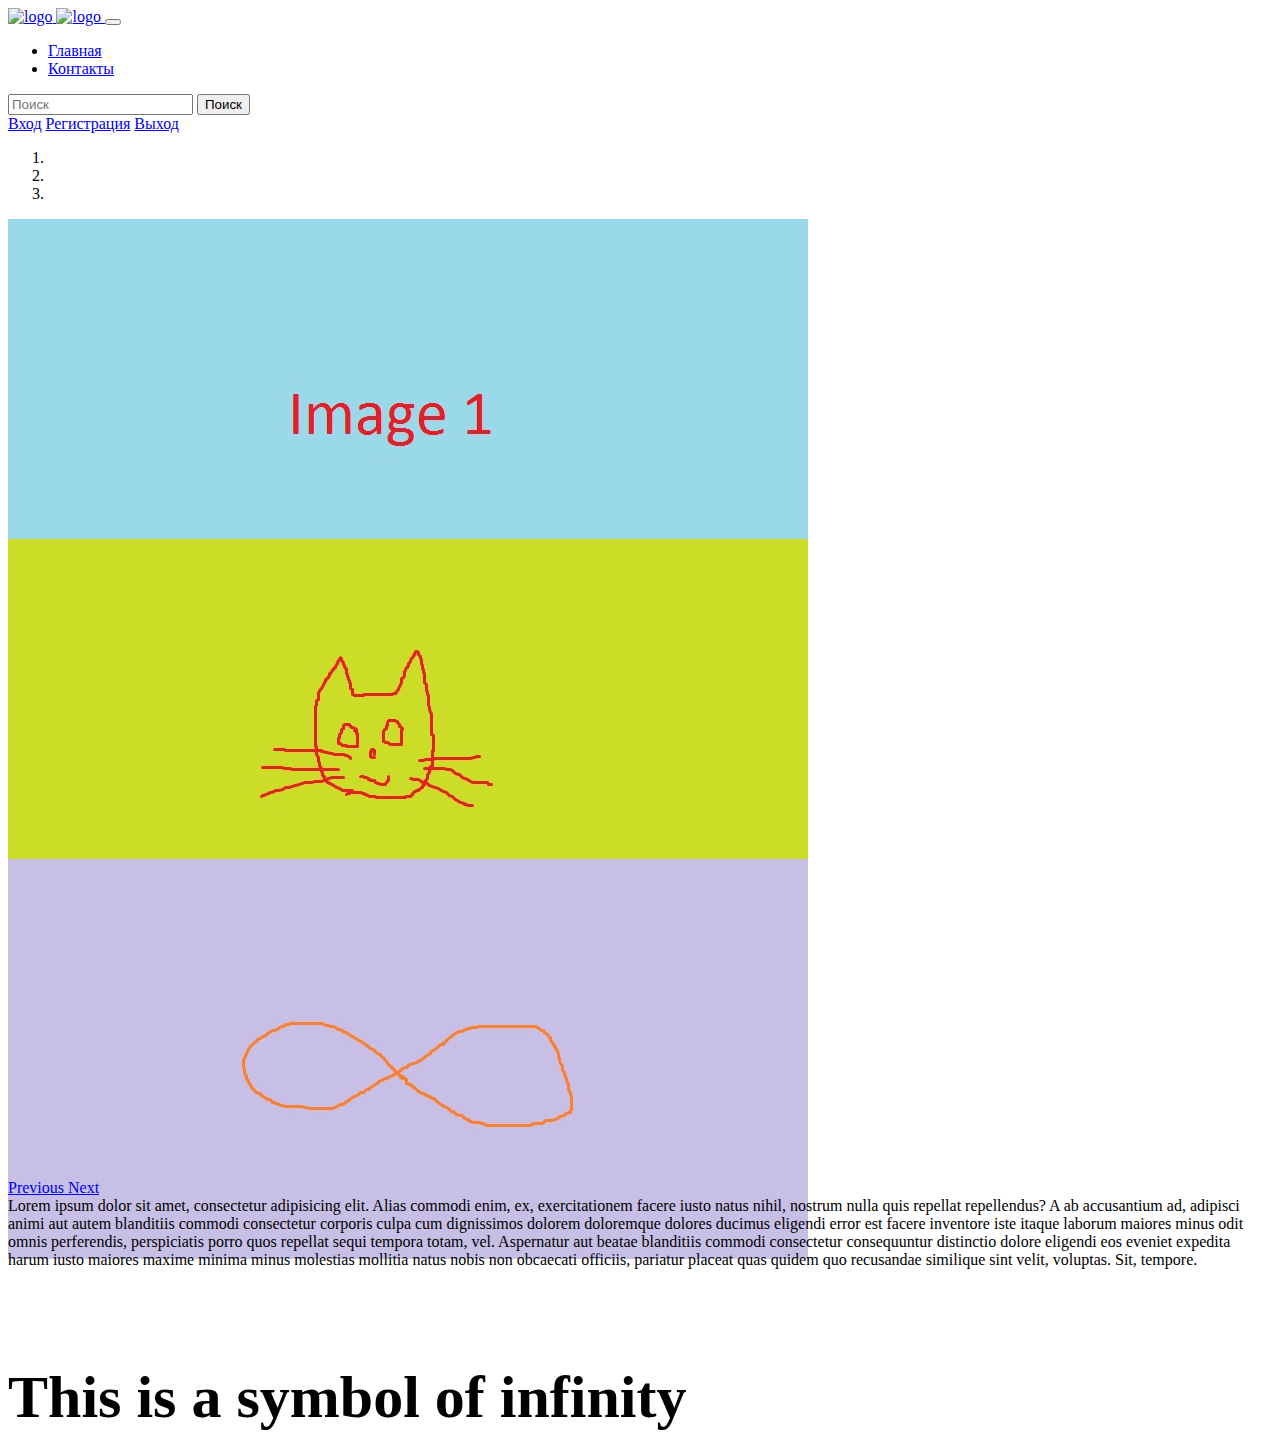
==== HTML/home.html @ 893b9a5d "First commit. Bootstrap site. Navbar and slider." ====
<!doctype html>
<html lang="en">
  <head>
    <meta charset="utf-8">
    <title>Главная страница!</title>
    <link rel="stylesheet" href="https://cdn.jsdelivr.net/npm/bootstrap@4.5.3/dist/css/bootstrap.min.css"
          integrity="sha384-TX8t27EcRE3e/ihU7zmQxVncDAy5uIKz4rEkgIXeMed4M0jlfIDPvg6uqKI2xXr2"
          crossorigin="anonymous">
      <link rel="stylesheet" href="css/style.css">
  </head>
  <body>
    <nav class="navbar navbar-expand-lg navbar-dark bg-dark sticky-top">
    <a href="#" class="navbar-brand">
        <img src="https://upload.wikimedia.org/wikipedia/commons/c/c3/Python-logo-notext.svg" width="30" height="30" alt="logo">
    </a>
    <a href="#" class="navbar-brand">
        <img src="https://nuxtjs.org/logos/nuxt-square-white.svg" width="30" height="30" alt="logo">
    </a>
    <button class="navbar-toggler" type="button" data-toggle="collapse"
            data-target="#navbarSupportedContent"
            aria-controls="navbarSupportedContent" aria-expanded="false" aria-label="Toggle navigation">
        <span class="navbar-toggler-icon"></span>
    </button>
    <div class="collapse navbar-collapse" id="navbarSupportedContent">
        <ul class="navbar-nav mr-auto">
            <li class="nav-item active">
                <a href="#" class="nav-link">Главная</a>
            </li>
            <li class="nav-item ">
                <a href="#" class="nav-link">Контакты</a>
            </li>
        </ul>
        <form action="" class="form-inline my-2 my-lg-0">
            <input type="text" class="form-control mr-sm-2" placeholder="Поиск" aria-label="Поиск">
            <button class="btn btn-outline-success my-2 my-sm-0 mr-2" type="submit">Поиск</button>
        </form>
        <a href="#" class="btn btn-outline-light mr-2">Вход</a>
        <a href="#" class="btn btn-outline-light mr-2">Регистрация</a>
        <a href="#" class="btn btn-outline-light">Выход</a>
    </div>
</nav>

    <div class="container-fluid home-slider">
    <div id="carouselExampleCaptions" class="carousel slide" data-ride="carousel">
        <ol class="carousel-indicators">
            <li data-target="#carouselExampleCaptions" data-slide-to="0" class="active"></li>
            <li data-target="#carouselExampleCaptions" data-slide-to="1"></li>
            <li data-target="#carouselExampleCaptions" data-slide-to="2"></li>
        </ol>
        <div class="carousel-inner">
            <div class="carousel-item active">
                <img src="img/pic1.jpg" class="d-block w-100 " alt="Первая картинка">
                <div class="carousel-caption d-none d-md-block">
                    <h5>This is image</h5>
                    <p></p>
                </div>
            </div>
            <div class="carousel-item">
                <img src="img/pic2.jpg" class="d-block w-100" alt="Вторая картинка">
                <div class="carousel-caption d-none d-md-block">
                    <h5>This is a cat</h5>
                    <p>Cat, cat, cat</p>
                </div>
            </div>
            <div class="carousel-item">
                <img src="img/pic3.jpg" class="d-block w-100" alt="Третья картинка">
                <div class="carousel-caption d-none d-md-block">
                    <h5>This is a symbol of infinity</h5>
                    <p></p>
                </div>
            </div>
        </div>
        <a class="carousel-control-prev" href="#carouselExampleCaptions" role="button" data-slide="prev">
            <span class="carousel-control-prev-icon" aria-hidden="true"></span>
            <span class="sr-only">Previous</span>
        </a>
        <a class="carousel-control-next" href="#carouselExampleCaptions" role="button" data-slide="next">
            <span class="carousel-control-next-icon" aria-hidden="true"></span>
            <span class="sr-only">Next</span>
        </a>
    </div>
</div>
     <div class="mx-auto w-50">Lorem ipsum dolor sit amet, consectetur adipisicing elit. Alias commodi enim, ex,
exercitationem facere iusto natus nihil, nostrum nulla quis repellat repellendus? A ab accusantium ad,
adipisci animi aut autem blanditiis commodi consectetur corporis culpa cum dignissimos dolorem doloremque
dolores ducimus eligendi error est facere inventore iste itaque laborum maiores minus odit omnis perferendis,
perspiciatis porro quos repellat sequi tempora totam, vel. Aspernatur aut beatae blanditiis commodi
consectetur consequuntur distinctio dolore eligendi eos eveniet expedita harum iusto maiores maxime minima
minus molestias mollitia natus nobis non obcaecati officiis, pariatur placeat quas quidem quo recusandae
similique sint velit, voluptas. Sit, tempore.
</div>
    <script src="https://code.jquery.com/jquery-3.5.1.slim.min.js" integrity="sha384-DfXdz2htPH0lsSSs5nCTpuj/zy4C+OGpamoFVy38MVBnE+IbbVYUew+OrCXaRkfj" crossorigin="anonymous"></script>
    <script src="https://cdn.jsdelivr.net/npm/bootstrap@4.5.3/dist/js/bootstrap.bundle.min.js" integrity="sha384-ho+j7jyWK8fNQe+A12Hb8AhRq26LrZ/JpcUGGOn+Y7RsweNrtN/tE3MoK7ZeZDyx" crossorigin="anonymous"></script>
  <script src="js/script.js"></script>
  </body>
</html>
---- HTML/css/style.css ----
.home-slider {
    padding: 0;
}

.home-slider h5{
    font-size: 60px;
}

.home-slider p{
    font-size: 30px;
}
.carousel-caption {
    bottom: 100px;
}

.carousel-item {
    height: 20rem;
}
.d-block {
height:25rem;
}
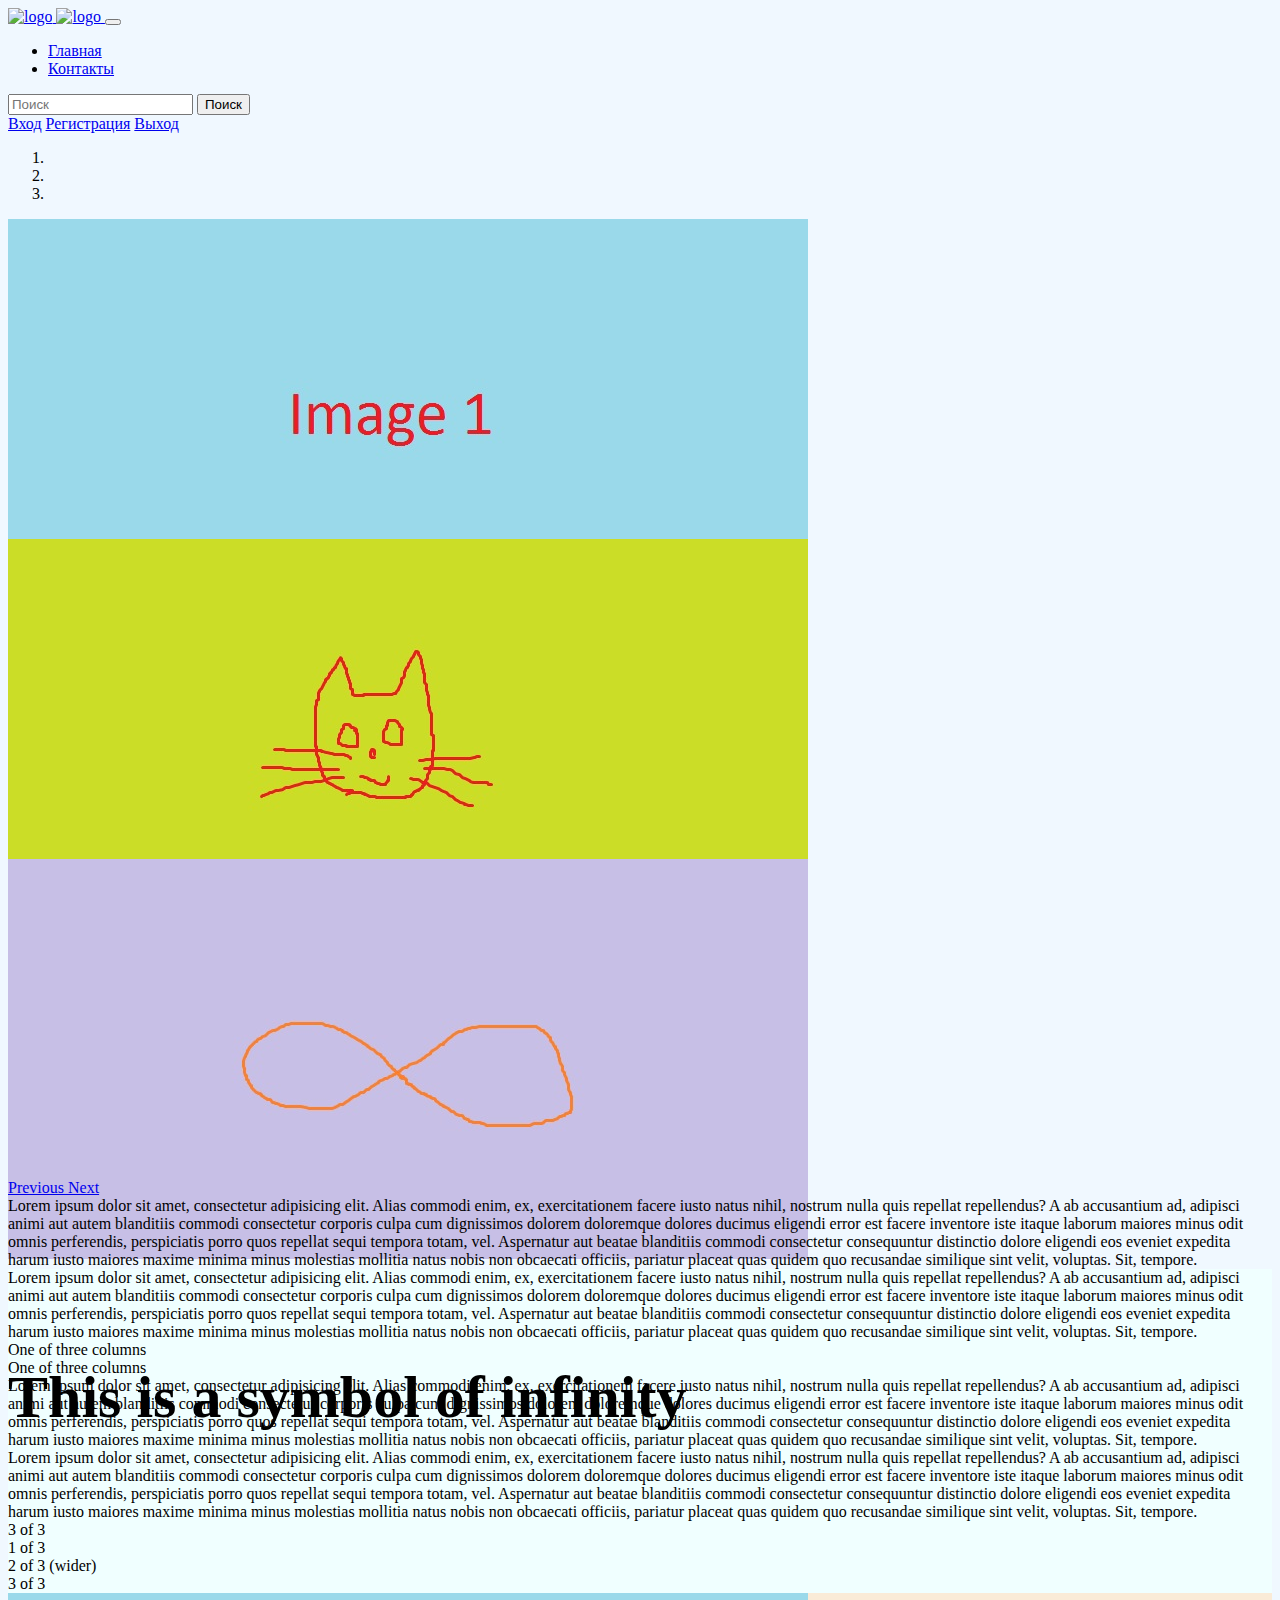
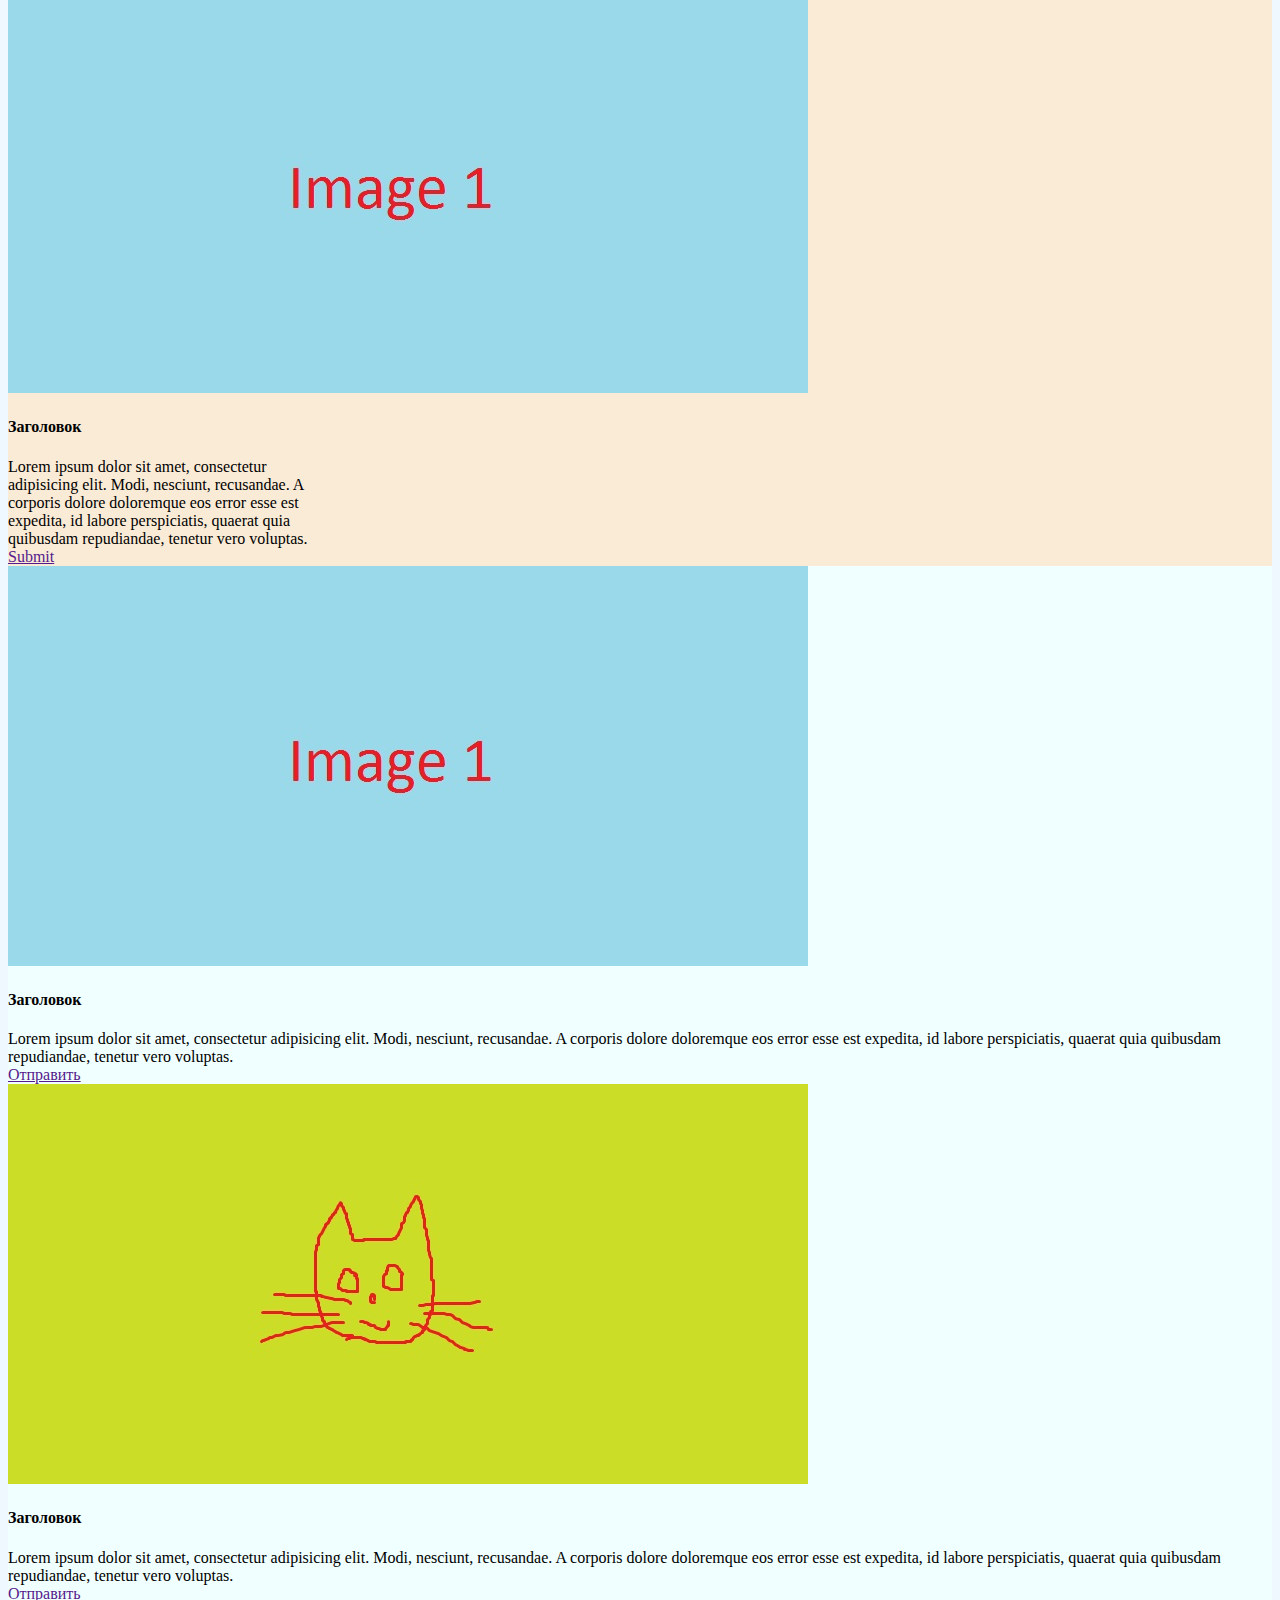
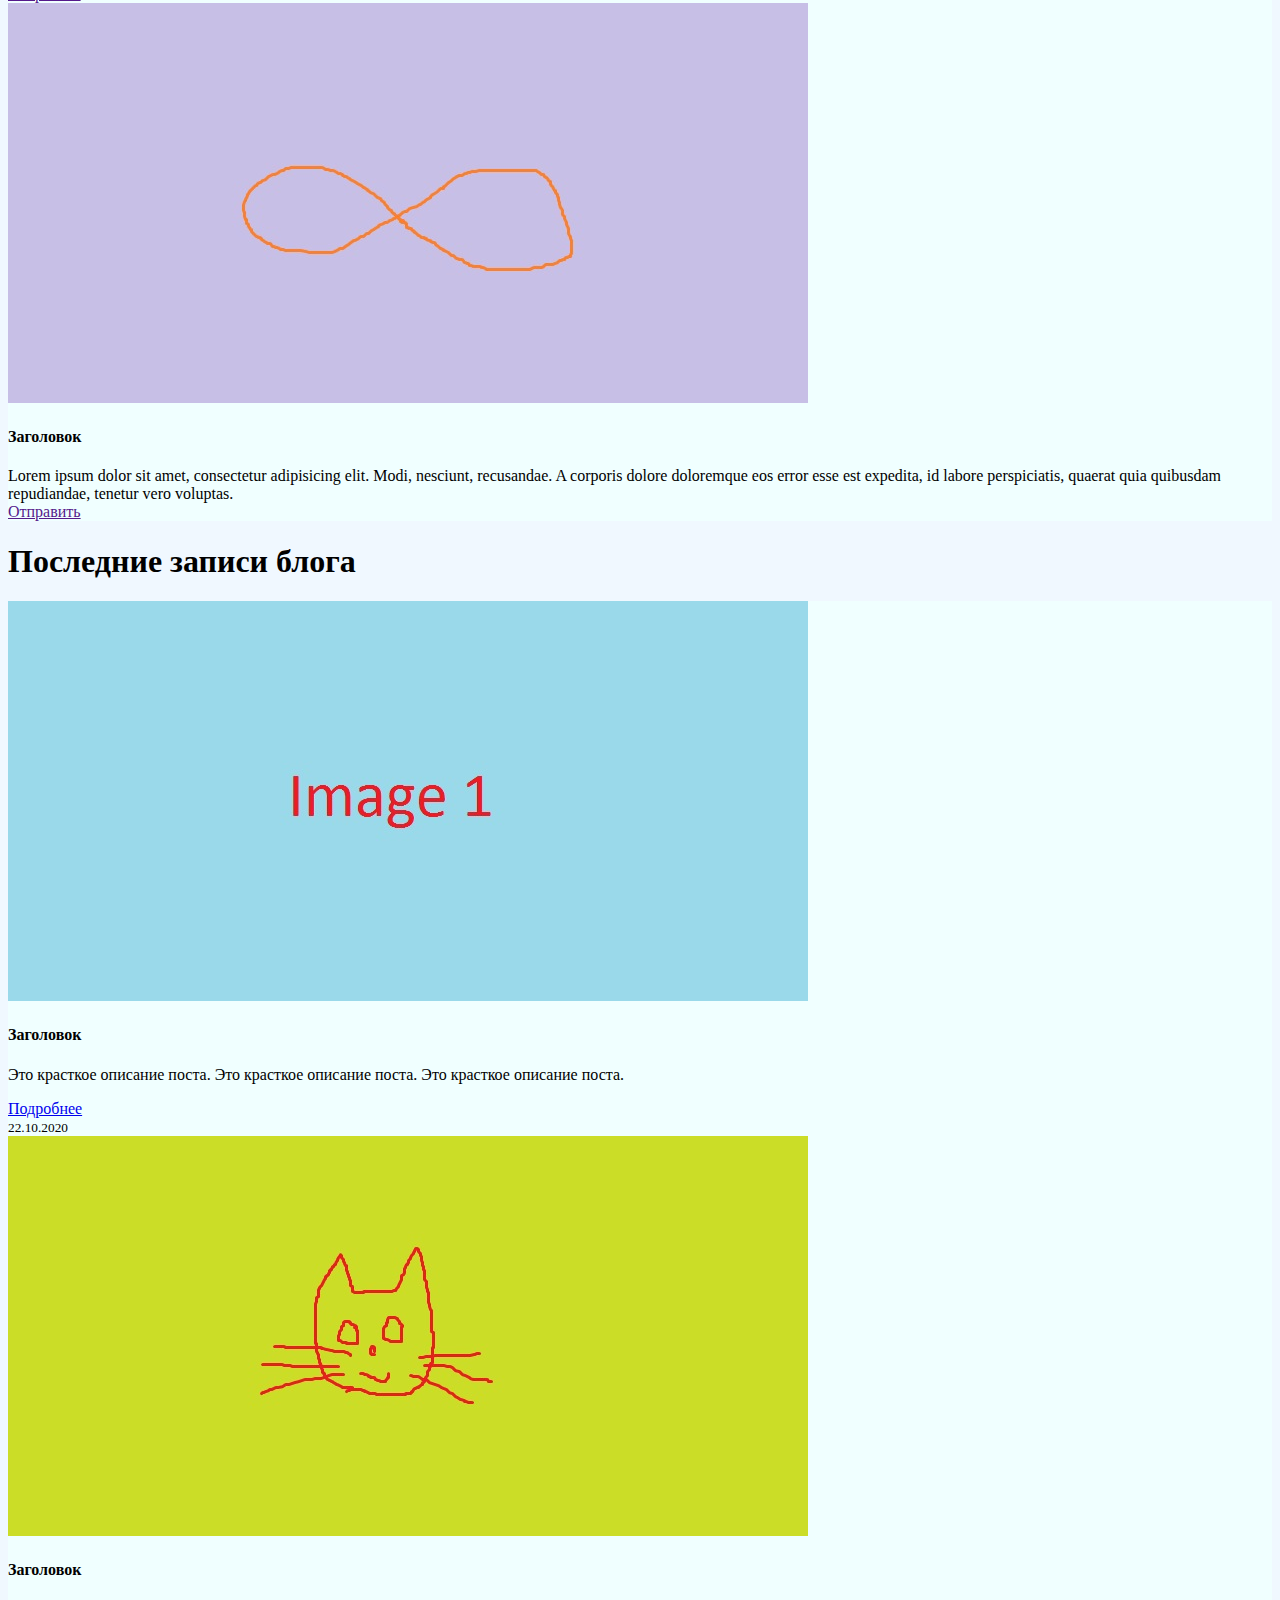
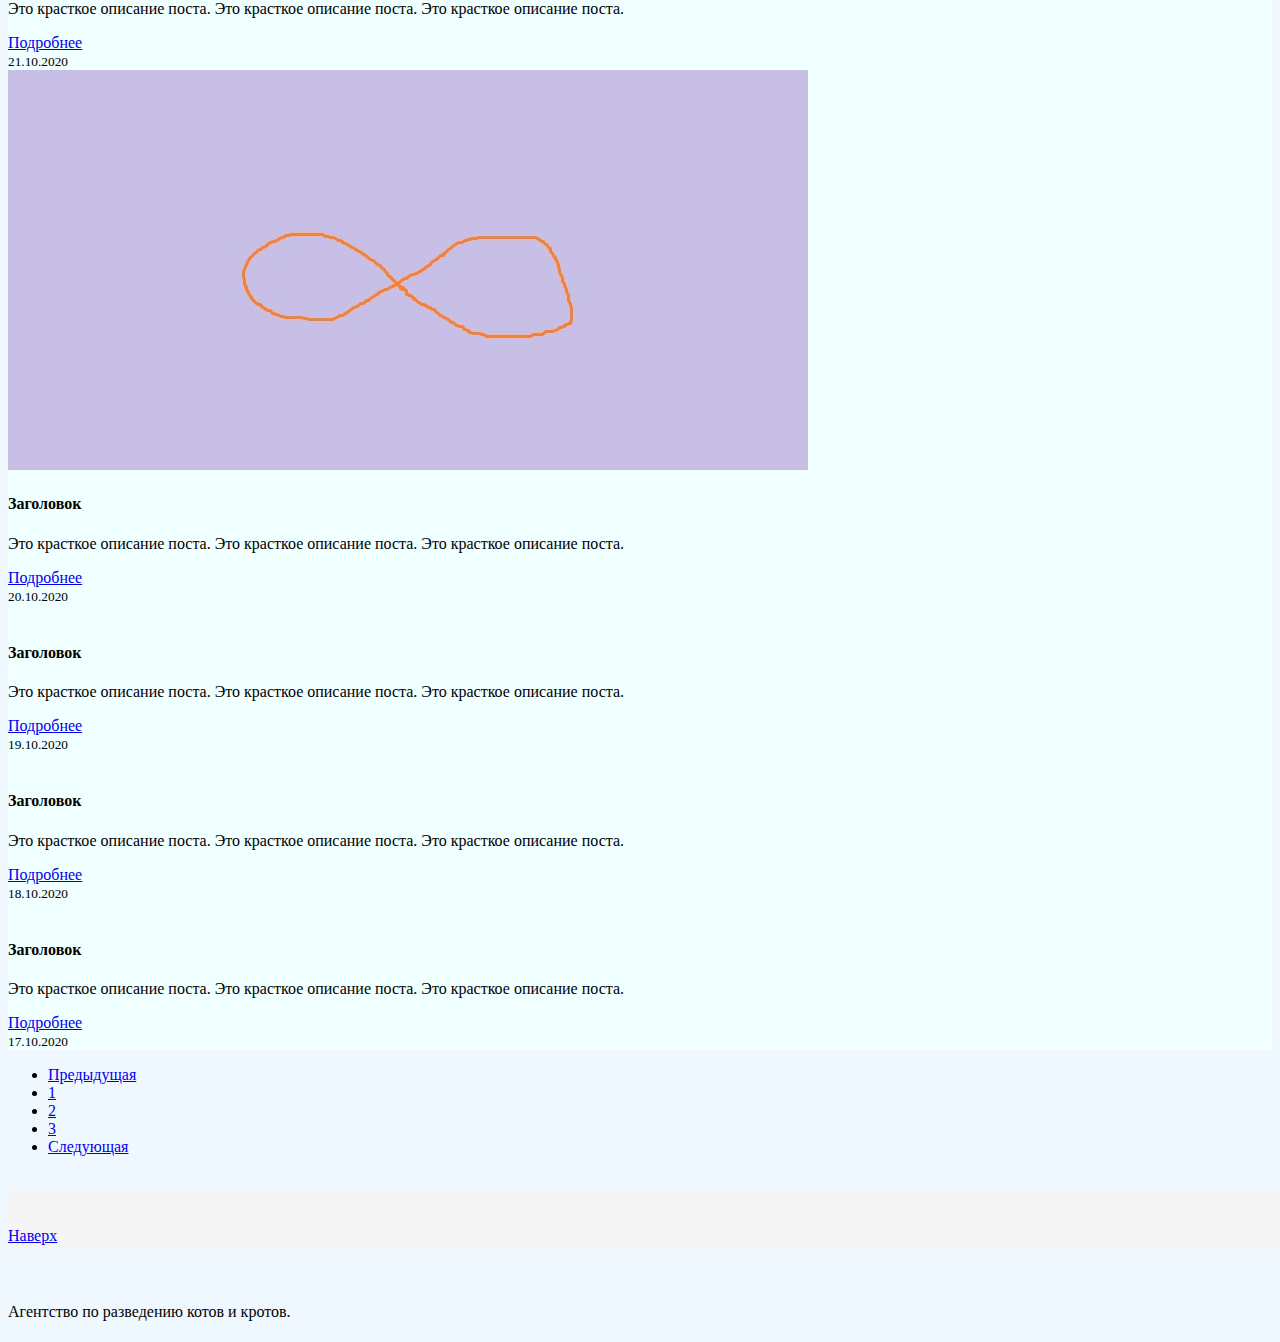
==== commit ce005b2e: "All htmls are ready" ====
--- a/HTML/home.html
+++ b/HTML/home.html
@@ -8,7 +8,7 @@
           crossorigin="anonymous">
       <link rel="stylesheet" href="css/style.css">
   </head>
-  <body>
+  <body class="body">
     <nav class="navbar navbar-expand-lg navbar-dark bg-dark sticky-top">
     <a href="#" class="navbar-brand">
         <img src="https://upload.wikimedia.org/wikipedia/commons/c/c3/Python-logo-notext.svg" width="30" height="30" alt="logo">
@@ -27,7 +27,7 @@
                 <a href="#" class="nav-link">Главная</a>
             </li>
             <li class="nav-item ">
-                <a href="#" class="nav-link">Контакты</a>
+                <a href="contact.html" class="nav-link">Контакты</a>
             </li>
         </ul>
         <form action="" class="form-inline my-2 my-lg-0">
@@ -51,7 +51,7 @@
             <div class="carousel-item active">
                 <img src="img/pic1.jpg" class="d-block w-100 " alt="Первая картинка">
                 <div class="carousel-caption d-none d-md-block">
-                    <h5>This is image</h5>
+                    <h5>This is an image</h5>
                     <p></p>
                 </div>
             </div>
@@ -89,6 +89,236 @@
 minus molestias mollitia natus nobis non obcaecati officiis, pariatur placeat quas quidem quo recusandae
 similique sint velit, voluptas. Sit, tempore.
 </div>
+    <div class="container">
+  <div class="row">
+    <div class="col-sm">
+      Lorem ipsum dolor sit amet, consectetur adipisicing elit. Alias commodi enim, ex,
+exercitationem facere iusto natus nihil, nostrum nulla quis repellat repellendus? A ab accusantium ad,
+adipisci animi aut autem blanditiis commodi consectetur corporis culpa cum dignissimos dolorem doloremque
+dolores ducimus eligendi error est facere inventore iste itaque laborum maiores minus odit omnis perferendis,
+perspiciatis porro quos repellat sequi tempora totam, vel. Aspernatur aut beatae blanditiis commodi
+consectetur consequuntur distinctio dolore eligendi eos eveniet expedita harum iusto maiores maxime minima
+minus molestias mollitia natus nobis non obcaecati officiis, pariatur placeat quas quidem quo recusandae
+similique sint velit, voluptas. Sit, tempore.
+    </div>
+    <div class="col-sm">
+      One of three columns
+    </div>
+    <div class="col-sm">
+      One of three columns
+    </div>
+  </div>
+</div>
+    <div class="container">
+  <div class="row">
+    <div class="col">
+      Lorem ipsum dolor sit amet, consectetur adipisicing elit. Alias commodi enim, ex,
+exercitationem facere iusto natus nihil, nostrum nulla quis repellat repellendus? A ab accusantium ad,
+adipisci animi aut autem blanditiis commodi consectetur corporis culpa cum dignissimos dolorem doloremque
+dolores ducimus eligendi error est facere inventore iste itaque laborum maiores minus odit omnis perferendis,
+perspiciatis porro quos repellat sequi tempora totam, vel. Aspernatur aut beatae blanditiis commodi
+consectetur consequuntur distinctio dolore eligendi eos eveniet expedita harum iusto maiores maxime minima
+minus molestias mollitia natus nobis non obcaecati officiis, pariatur placeat quas quidem quo recusandae
+similique sint velit, voluptas. Sit, tempore.
+    </div>
+    <div class="col-6">
+      Lorem ipsum dolor sit amet, consectetur adipisicing elit. Alias commodi enim, ex,
+exercitationem facere iusto natus nihil, nostrum nulla quis repellat repellendus? A ab accusantium ad,
+adipisci animi aut autem blanditiis commodi consectetur corporis culpa cum dignissimos dolorem doloremque
+dolores ducimus eligendi error est facere inventore iste itaque laborum maiores minus odit omnis perferendis,
+perspiciatis porro quos repellat sequi tempora totam, vel. Aspernatur aut beatae blanditiis commodi
+consectetur consequuntur distinctio dolore eligendi eos eveniet expedita harum iusto maiores maxime minima
+minus molestias mollitia natus nobis non obcaecati officiis, pariatur placeat quas quidem quo recusandae
+similique sint velit, voluptas. Sit, tempore.
+    </div>
+    <div class="col">
+      3 of 3
+    </div>
+  </div>
+  <div class="row">
+    <div class="col">
+      1 of 3
+    </div>
+    <div class="col-5">
+      2 of 3 (wider)
+    </div>
+    <div class="col">
+      3 of 3
+    </div>
+  </div>
+</div>
+    <div class="container-fluid mt-5" style="background-color: antiquewhite">
+    <div class="container p-5">
+      <div class="card" style="width: 20rem">
+        <img src="img/pic1.jpg" alt="" class="card-img-top">
+        <div class="card-body">
+          <h4 class="card-title">Заголовок</h4>
+          <div class="card-text">Lorem ipsum dolor sit amet, consectetur adipisicing elit. Modi, nesciunt, recusandae.
+              A corporis dolore doloremque eos error esse est expedita, id labore perspiciatis, quaerat quia quibusdam
+              repudiandae, tenetur vero voluptas.</div>
+          <a href="" class="btn btn-primary">Submit</a>
+        </div>
+      </div>
+    </div>
+  </div>
+
+
+<div class="container-fluid mt-5" style="background-color: antiquewhite">
+    <div class="container p-5">
+      <div class="row">
+        <div class="col">
+          <div class="card">
+            <img src="img/pic1.jpg" alt="" class="card-img-top">
+            <div class="card-body">
+              <h4 class="card-title">Заголовок</h4>
+              <div class="card-text">Lorem ipsum dolor sit amet, consectetur adipisicing elit. Modi, nesciunt, recusandae. A corporis dolore doloremque eos error esse est expedita, id labore perspiciatis, quaerat quia quibusdam repudiandae, tenetur vero voluptas.</div>
+              <a href="" class="btn btn-primary">Отправить</a>
+            </div>
+          </div>
+        </div>
+        <div class="col">
+          <div class="card">
+            <img src="img/pic2.jpg" alt="" class="card-img-top">
+            <div class="card-body">
+              <h4 class="card-title">Заголовок</h4>
+              <div class="card-text">Lorem ipsum dolor sit amet, consectetur adipisicing elit. Modi, nesciunt, recusandae. A corporis dolore doloremque eos error esse est expedita, id labore perspiciatis, quaerat quia quibusdam repudiandae, tenetur vero voluptas.</div>
+              <a href="" class="btn btn-primary">Отправить</a>
+            </div>
+          </div>
+        </div>
+          <div class="col">
+          <div class="card">
+            <img src="img/pic3.jpg" alt="" class="card-img-top">
+            <div class="card-body">
+              <h4 class="card-title">Заголовок</h4>
+              <div class="card-text">Lorem ipsum dolor sit amet, consectetur adipisicing elit. Modi, nesciunt, recusandae. A corporis dolore doloremque eos error esse est expedita, id labore perspiciatis, quaerat quia quibusdam repudiandae, tenetur vero voluptas.</div>
+              <a href="" class="btn btn-primary">Отправить</a>
+            </div>
+          </div>
+        </div>
+      </div>
+    </div>
+  </div>
+
+<div class="container">
+    <h1 class="my-3">Последние записи блога</h1>
+    <div class="row">
+        <div class="col-md-4">
+            <div class="card mb-4 shadow-sm">
+                <img src="img/pic1.jpg" alt="" class="card-img-top">
+                <div class="card-body">
+                    <h4 class="card-title">Заголовок</h4>
+                    <p class="card-text">Это красткое описание поста. Это красткое описание поста. Это красткое описание поста. </p>
+                    <div class="d-flex justify-content-between align-items-center">
+                        <div class="btn-group">
+                            <a href="post_detail.html" class="btn btn-sm btn-outline-secondary">Подробнее</a>
+                        </div>
+                        <small class="text-muted">22.10.2020</small>
+                    </div>
+                </div>
+            </div>
+        </div>
+        <div class="col-md-4">
+            <div class="card mb-4 shadow-sm">
+                <img src="img/pic2.jpg" alt="" class="card-img-top">
+                <div class="card-body">
+                    <h4 class="card-title">Заголовок</h4>
+                    <p class="card-text">Это красткое описание поста. Это красткое описание поста. Это красткое описание поста. </p>
+                    <div class="d-flex justify-content-between align-items-center">
+                        <div class="btn-group">
+                            <a href="#" class="btn btn-sm btn-outline-secondary">Подробнее</a>
+                        </div>
+                        <small class="text-muted">21.10.2020</small>
+                    </div>
+                </div>
+            </div>
+        </div>
+        <div class="col-md-4">
+            <div class="card mb-4 shadow-sm">
+                <img src="img/pic3.jpg" alt="" class="card-img-top">
+                <div class="card-body">
+                    <h4 class="card-title">Заголовок</h4>
+                    <p class="card-text">Это красткое описание поста. Это красткое описание поста. Это красткое описание поста. </p>
+                    <div class="d-flex justify-content-between align-items-center">
+                        <div class="btn-group">
+                            <a href="#" class="btn btn-sm btn-outline-secondary">Подробнее</a>
+                        </div>
+                        <small class="text-muted">20.10.2020</small>
+                    </div>
+                </div>
+            </div>
+        </div>
+
+        <div class="col-md-4">
+            <div class="card mb-4 shadow-sm">
+                <img src="img/first_img.jpg" alt="" class="card-img-top">
+                <div class="card-body">
+                    <h4 class="card-title">Заголовок</h4>
+                    <p class="card-text">Это красткое описание поста. Это красткое описание поста. Это красткое описание поста. </p>
+                    <div class="d-flex justify-content-between align-items-center">
+                        <div class="btn-group">
+                            <a href="#" class="btn btn-sm btn-outline-secondary">Подробнее</a>
+                        </div>
+                        <small class="text-muted">19.10.2020</small>
+                    </div>
+                </div>
+            </div>
+        </div>
+        <div class="col-md-4">
+            <div class="card mb-4 shadow-sm">
+                <img src="img/second_image.jpg" alt="" class="card-img-top">
+                <div class="card-body">
+                    <h4 class="card-title">Заголовок</h4>
+                    <p class="card-text">Это красткое описание поста. Это красткое описание поста. Это красткое описание поста. </p>
+                    <div class="d-flex justify-content-between align-items-center">
+                        <div class="btn-group">
+                            <a href="#" class="btn btn-sm btn-outline-secondary">Подробнее</a>
+                        </div>
+                        <small class="text-muted">18.10.2020</small>
+                    </div>
+                </div>
+            </div>
+        </div>
+        <div class="col-md-4">
+            <div class="card mb-4 shadow-sm">
+                <img src="img/third_img.jpg" alt="" class="card-img-top">
+                <div class="card-body">
+                    <h4 class="card-title">Заголовок</h4>
+                    <p class="card-text">Это красткое описание поста. Это красткое описание поста. Это красткое описание поста. </p>
+                    <div class="d-flex justify-content-between align-items-center">
+                        <div class="btn-group">
+                            <a href="#" class="btn btn-sm btn-outline-secondary">Подробнее</a>
+                        </div>
+                        <small class="text-muted">17.10.2020</small>
+                    </div>
+                </div>
+            </div>
+        </div>
+    </div>
+</div>
+<nav aria-label="Paginate me">
+    <ul class="pagination justify-content-center">
+        <li class="page-item disabled">
+            <a class="page-link" href="#" tabindex="-1">Предыдущая</a>
+        </li>
+        <li class="page-item"><a class="page-link" href="#">1</a></li>
+        <li class="page-item"><a class="page-link" href="#">2</a></li>
+        <li class="page-item"><a class="page-link" href="#">3</a></li>
+        <li class="page-item">
+            <a class="page-link" href="#">Следующая</a>
+        </li>
+    </ul>
+</nav>
+<br>
+    <footer class="footer">
+    <div class="container">
+        <p class="float-right">
+            <a href="#">Наверх</a>
+        </p>
+        <span class="text-muted">Агентство по разведению котов и кротов. </span>
+    </div>
+</footer>
+
     <script src="https://code.jquery.com/jquery-3.5.1.slim.min.js" integrity="sha384-DfXdz2htPH0lsSSs5nCTpuj/zy4C+OGpamoFVy38MVBnE+IbbVYUew+OrCXaRkfj" crossorigin="anonymous"></script>
     <script src="https://cdn.jsdelivr.net/npm/bootstrap@4.5.3/dist/js/bootstrap.bundle.min.js" integrity="sha384-ho+j7jyWK8fNQe+A12Hb8AhRq26LrZ/JpcUGGOn+Y7RsweNrtN/tE3MoK7ZeZDyx" crossorigin="anonymous"></script>
   <script src="js/script.js"></script>
--- a/HTML/css/style.css
+++ b/HTML/css/style.css
@@ -19,4 +19,29 @@
 }
 .d-block {
 height:25rem;
+}
+
+.row{
+background-color: #F0FFFF;
+}
+.body{
+background-color: rgb(240, 248, 255);
+}
+
+body {
+    margin-bottom: 60px;
+}
+
+html {
+    position: relative;
+    min-height: 100%;
+}
+
+footer {
+    position: absolute;
+    bottom: 0;
+    width: 100%;
+    height: 60px;
+    line-height: 60px;
+    background-color: #f5f5f5;
 }